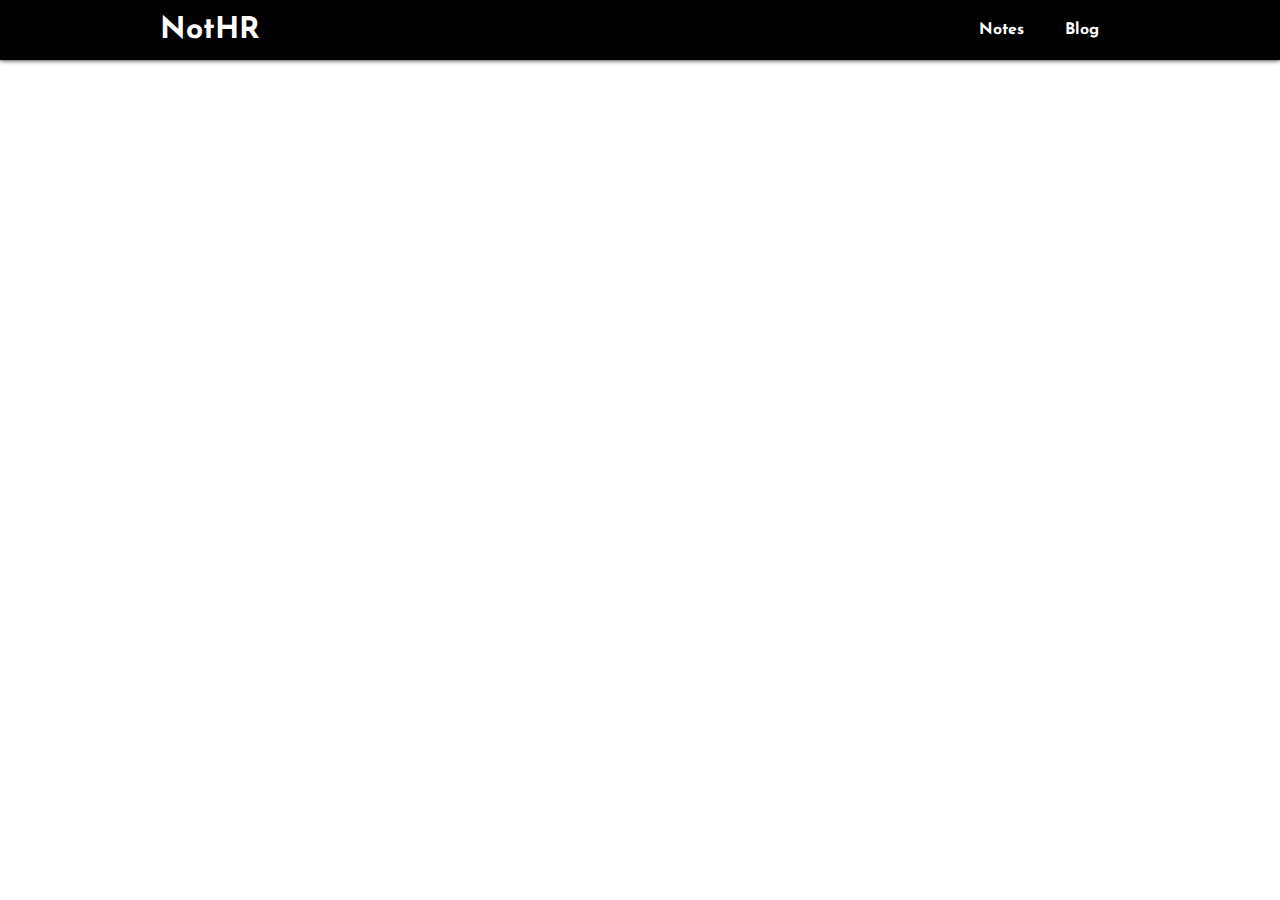
==== index.html @ 9f5b8faa "Background change" ====
<!DOCTYPE html>
<html>
  <head>
    <meta charset="UTF-8" />
    <meta
      name="viewport"
      content="width=device-width, initial-scale=1.0, 
user-scalable=no"
    />
    <title>NothHR - Work . Code . Play</title>
    <link rel="stylesheet" href="style.css" />
  </head>
  <body id="body">
    <nav>
      <div class="nav-box">
        <span>NotHR</span>
        <ul>
          <li><a href="">Notes</a></li>
          <li><a href="">Blog</a></li>
        </ul>
      </div>
    </nav>
    <section class="hero">
      <img src="./NotHR.png" alt="pfp" />
      <h1>Hi, I am Harshith</h1>
      <h2>I love to code and play with tech</h2>
    </section>
    <footer>Harshith reddy - 2022</footer>
  </body>
  <script src="https://cdnjs.cloudflare.com/ajax/libs/three.js/r121/three.min.js"></script>
  <script src="https://cdn.jsdelivr.net/npm/vanta@latest/dist/vanta.net.min.js"></script>
  <script>
    VANTA.NET({
      el: "#body",
      mouseControls: true,
      touchControls: true,
      gyroControls: true,
      minHeight: 200.0,
      minWidth: 200.0,
      scale: 1.0,
      scaleMobile: 1.0,
    });
  </script>
</html>
---- style.css ----
@import url('https://fonts.googleapis.com/css2?family=Josefin+Sans:wght@300&display=swap');


html,body{
    overflow-x: hidden;
    overflow-y: hidden;
    width: 100%;
    height: 100%;
    margin: 0px;
    padding: 0px;
}
nav{
    background-color: black;
    height: 60px;
    width: 100%;
    display: flex;
    justify-content: center;
    align-items: center;
    z-index: 1;
    box-shadow: 0 0 5px black;
}
.nav-box{
    background: transparent;
    height: 60px;
    width: 75%;
    display: flex;
    justify-content: space-between;
    align-items:  center;
}
.nav-box span{
    color: white;
    font-weight: bold;
    font-size: 30px;
    font-family: 'Josefin Sans', sans-serif;
}
.nav-box ul{
    
    display: flex;
    width: 18vh;
    justify-content: space-around;
    align-items: center;
    list-style: none;
    font-family: 'Josefin Sans', sans-serif;
}
.nav-box ul li a{
    text-decoration: none;
    font-weight: bold;
    color: white;
}

.nav-box ul li a:hover{
    color: blue;
    animation: 3s ease-in-out;
    
}
.hero{
    display: flex;
    flex-direction: column;
    height:85vh;
    color: white;
    justify-content: center;
    align-items: center;
    font-family: 'Josefin Sans', sans-serif;
    
}
.hero img{
    border-radius: 20%;
    height: 300px;
    width: 300px;
    margin-bottom: 2rem;
}
footer{
    margin-top: auto;
    margin-bottom: 0;
    padding: 0;
    display: flex;
    color: white;
    justify-content: center;
    font-family: 'Josefin Sans', sans-serif;
    font-weight: bolder;
}
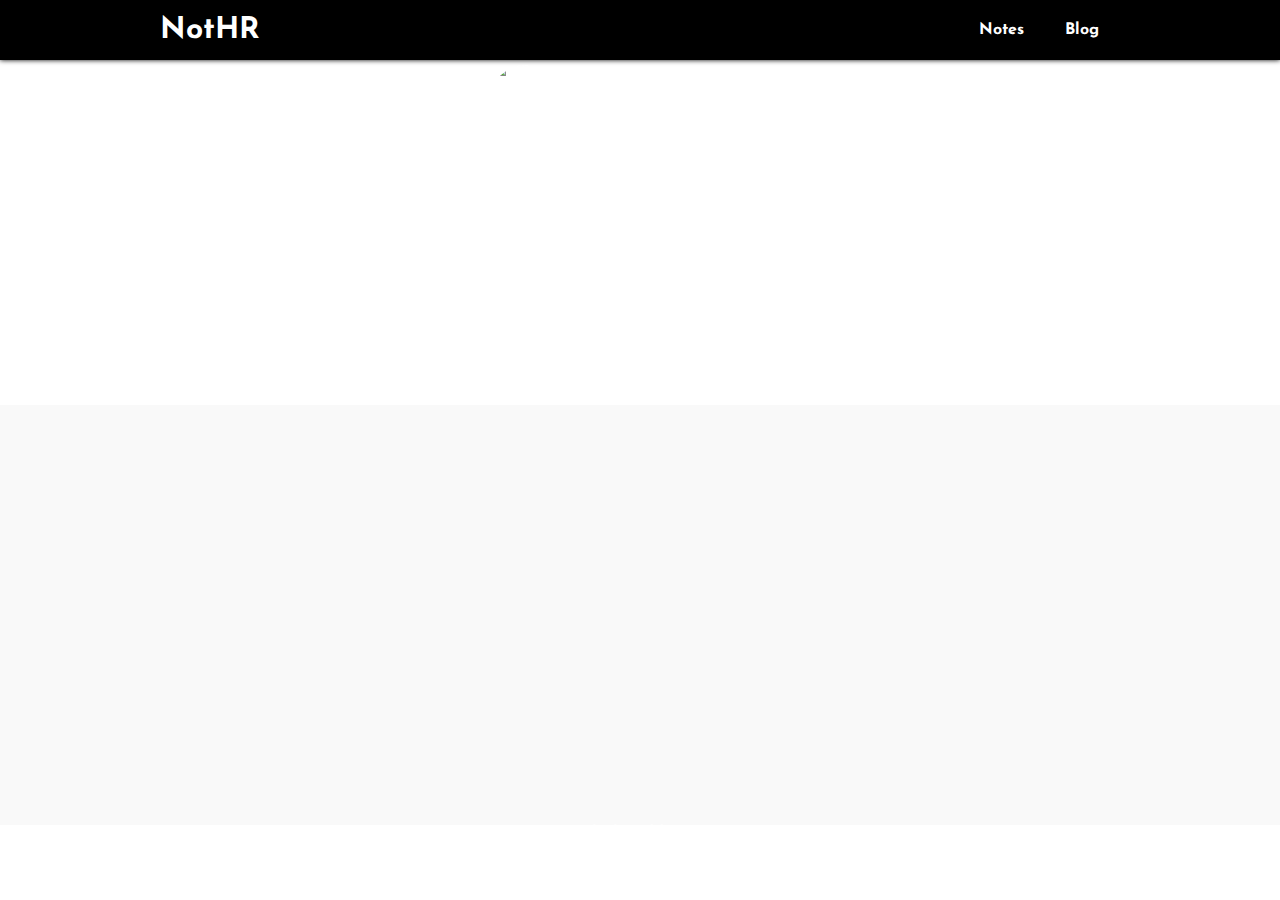
==== commit 7467547a: "kofi" ====
--- a/index.html
+++ b/index.html
@@ -7,6 +7,8 @@
       content="width=device-width, initial-scale=1.0, 
 user-scalable=no"
     />
+    <script async src="https://pagead2.googlesyndication.com/pagead/js/adsbygoogle.js?client=ca-pub-6064108596957607"
+     crossorigin="anonymous"></script>
     <title>NothHR - Work . Code . Play</title>
     <link rel="stylesheet" href="style.css" />
   </head>
@@ -16,7 +18,7 @@
         <span>NotHR</span>
         <ul>
           <li><a href="">Notes</a></li>
-          <li><a href="">Blog</a></li>
+          <li><a href="/blog.html">Blog</a></li>
         </ul>
       </div>
     </nav>
@@ -24,8 +26,21 @@
       <img src="./NotHR.png" alt="pfp" />
       <h1>Hi, I am Harshith</h1>
       <h2>I love to code and play with tech</h2>
+     <iframe id='kofiframe' src='https://ko-fi.com/nothr/?hidefeed=true&widget=true&embed=true&preview=true' style='border:none;width:100%;padding:4px;background:#f9f9f9;' height='712' title='nothr'></iframe>
     </section>
     <footer>Harshith reddy - 2022</footer>
+    <script async src="https://pagead2.googlesyndication.com/pagead/js/adsbygoogle.js?client=ca-pub-6064108596957607"
+     crossorigin="anonymous"></script>
+<!-- test -->
+<ins class="adsbygoogle"
+     style="display:block"
+     data-ad-client="ca-pub-6064108596957607"
+     data-ad-slot="4671951213"
+     data-ad-format="auto"
+     data-full-width-responsive="true"></ins>
+<script>
+     (adsbygoogle = window.adsbygoogle || []).push({});
+</script>
   </body>
   <script src="https://cdnjs.cloudflare.com/ajax/libs/three.js/r121/three.min.js"></script>
   <script src="https://cdn.jsdelivr.net/npm/vanta@latest/dist/vanta.net.min.js"></script>
--- a/style.css
+++ b/style.css
@@ -72,8 +72,6 @@
 }
 footer{
     margin-top: auto;
-    margin-bottom: 0;
-    padding: 0;
     display: flex;
     color: white;
     justify-content: center;
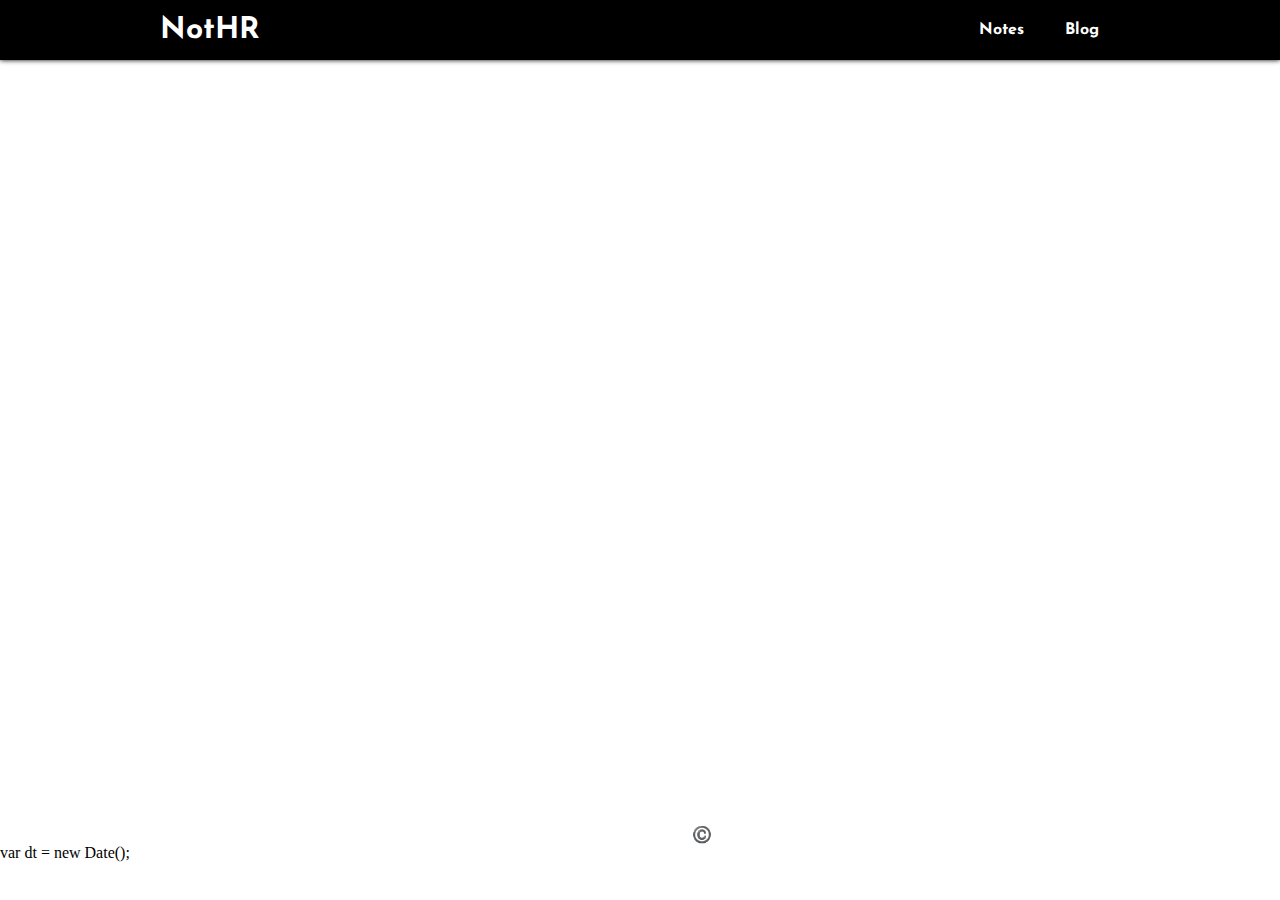
==== commit b4bed7f1: "Update index.html" ====
--- a/index.html
+++ b/index.html
@@ -26,9 +26,11 @@
       <img src="./NotHR.png" alt="pfp" />
       <h1>Hi, I am Harshith</h1>
       <h2>I love to code and play with tech</h2>
-     <iframe id='kofiframe' src='https://ko-fi.com/nothr/?hidefeed=true&widget=true&embed=true&preview=true' style='border:none;width:100%;padding:4px;background:#f9f9f9;' height='712' title='nothr'></iframe>
     </section>
-    <footer>Harshith reddy - 2022</footer>
+    <footer>Harshith reddy ©️ <span id='footer'></span></footer>
+    var dt = new Date();
+    <script>var dt = new Date();
+document.getElementById('date-time').innerHTML=dt;</script>
     <script async src="https://pagead2.googlesyndication.com/pagead/js/adsbygoogle.js?client=ca-pub-6064108596957607"
      crossorigin="anonymous"></script>
 <!-- test -->
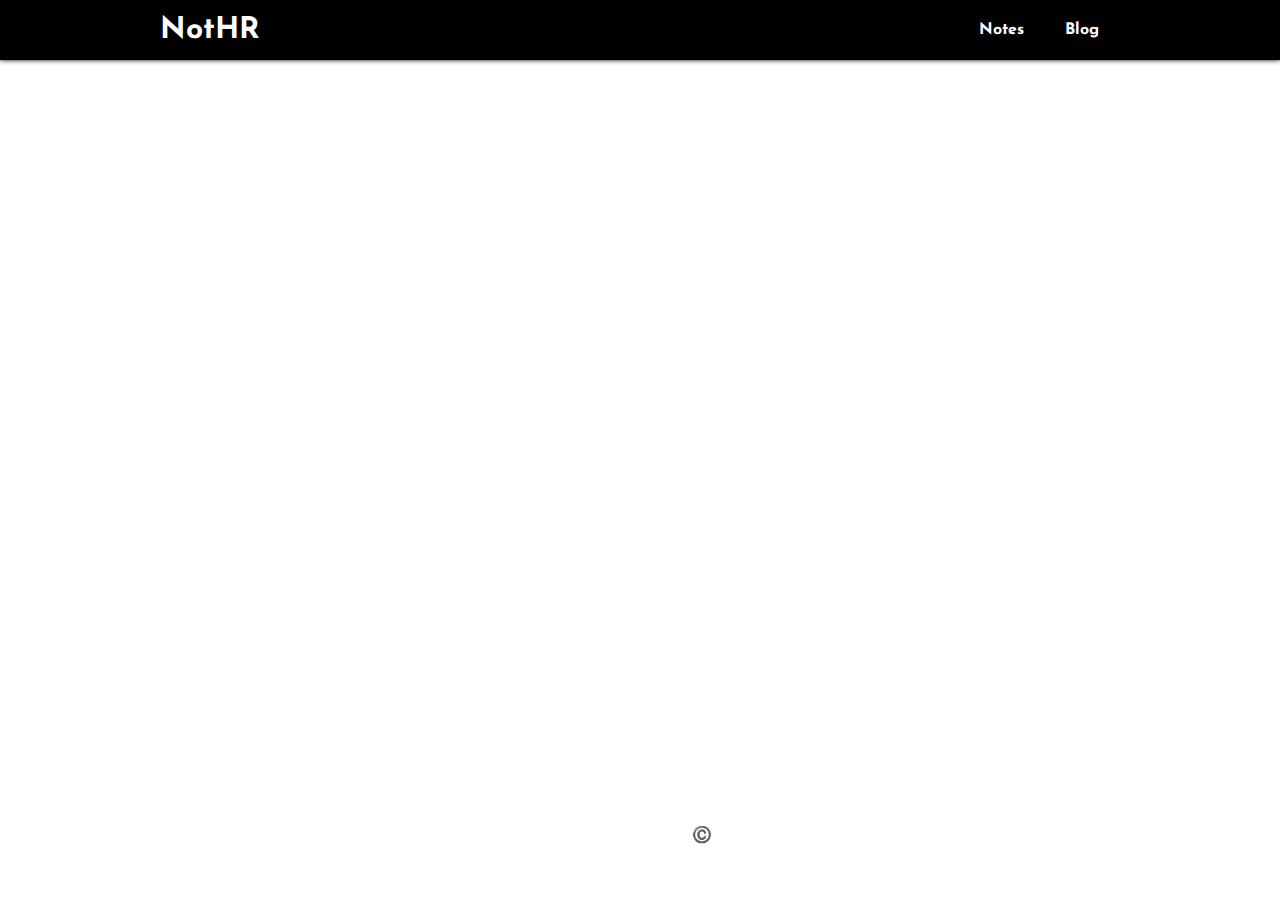
==== commit fc959980: "Update index.html" ====
--- a/index.html
+++ b/index.html
@@ -28,7 +28,6 @@
       <h2>I love to code and play with tech</h2>
     </section>
     <footer>Harshith reddy ©️ <span id='footer'></span></footer>
-    var dt = new Date();
     <script>var dt = new Date();
 document.getElementById('date-time').innerHTML=dt;</script>
     <script async src="https://pagead2.googlesyndication.com/pagead/js/adsbygoogle.js?client=ca-pub-6064108596957607"
